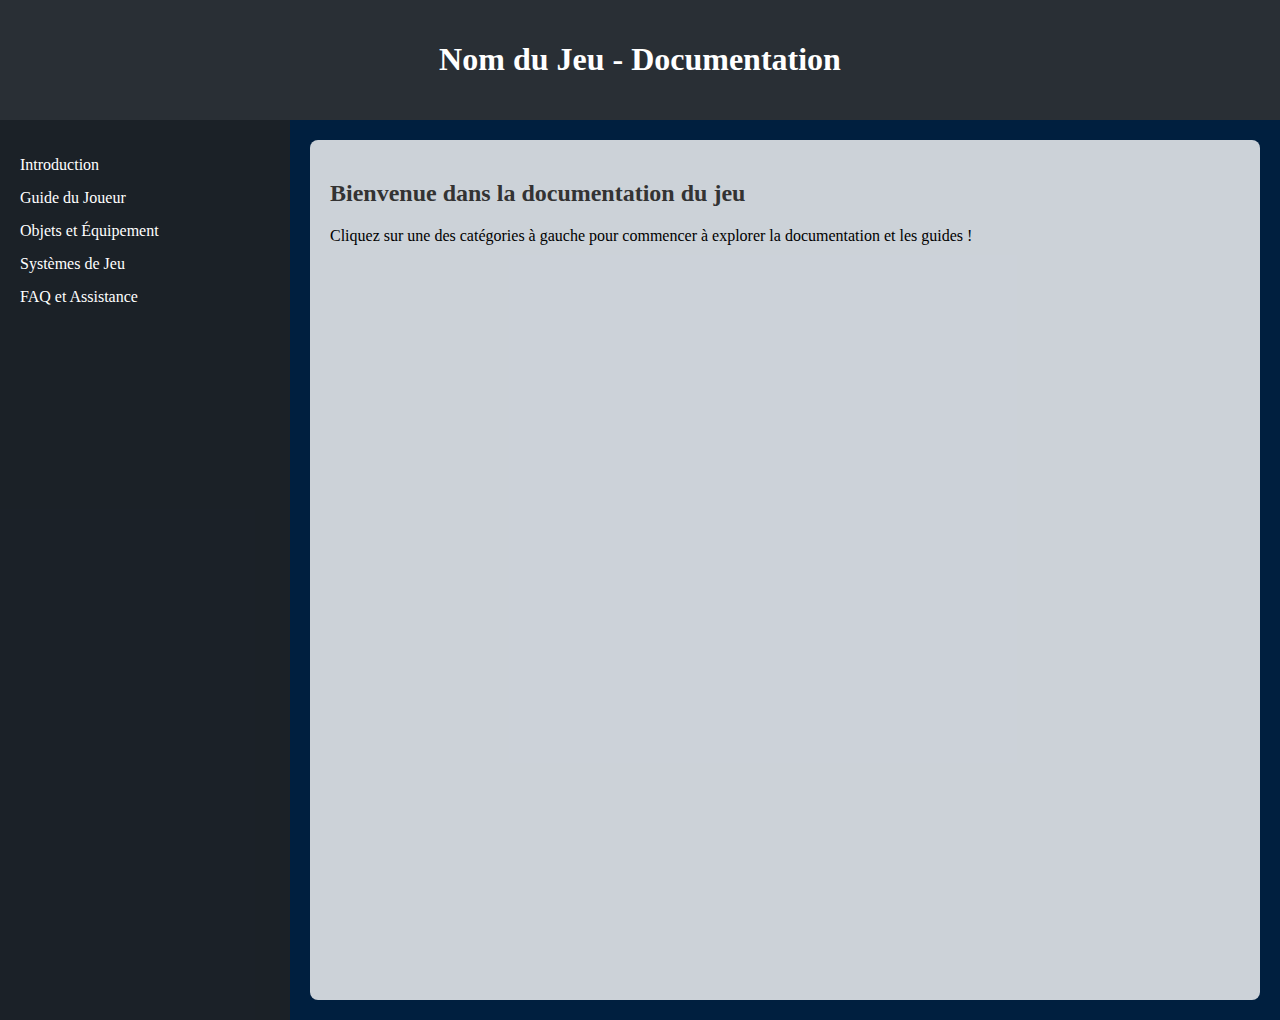
==== index.html @ b6c3eeda "autre anim" ====
<!DOCTYPE html>
<html lang="fr">
<head>
    <meta charset="UTF-8">
    <meta name="viewport" content="width=device-width, initial-scale=1.0">
    <title>Documentation du Jeu</title>
    <link rel="stylesheet" href="css/style.css">
</head>
<body>
    <div class="snowflake"></div>
    <div class="snowflake"></div>
    <div class="snowflake"></div>
    <div class="snowflake"></div>
    <div class="snowflake"></div>
    <div class="snowflake"></div>
    <div class="snowflake"></div>
    <div class="snowflake"></div>
    <div class="snowflake"></div>
    <div class="snowflake"></div>
    <header>
        <h1>Nom du Jeu - Documentation</h1>
    </header>

    <div class="container">
        <!-- Navigation latérale -->
        <nav class="sidebar">
            <ul>
                <li><a href="index.html">Introduction</a></li>
                <li><a href="guide/guide-du-joueur.html">Guide du Joueur</a></li>
                <li><a href="objets/objets-equipement.html">Objets et Équipement</a></li>
                <li><a href="systèmes/systèmes-jeu.html">Systèmes de Jeu</a></li>
                <li><a href="faq/faq.html">FAQ et Assistance</a></li>
            </ul>
        </nav>

        <!-- Contenu principal -->
        <main class="content">
            <h2>Bienvenue dans la documentation du jeu</h2>
            <p>Cliquez sur une des catégories à gauche pour commencer à explorer la documentation et les guides !</p>
        </main>
    </div>
</body>
</html>
---- css/style.css ----
/* Animations d'arrière-plan */
body {
    margin: 0;
    padding: 0;
    height: 100vh;
    overflow: hidden; /* Empêche le défilement */
    background-color: #001f3f;
    position: relative;
}

.snowflake {
    position: absolute;
    top: -10px;
    width: 10px;
    height: 10px;
    background-color: white;
    border-radius: 50%;
    opacity: 0.8;
    animation: fall linear infinite;
}

@keyframes fall {
    0% {
        transform: translateY(0) translateX(0);
        opacity: 0.8;
    }
    100% {
        transform: translateY(100vh) translateX(50px);
        opacity: 0;
    }
}

/* Générer plusieurs flocons avec différentes tailles, vitesses et positions */
@keyframes fall {
    to {
        transform: translateY(100vh) translateX(calc(-50px + 100vw));
    }
}

.snowflake:nth-child(1) {
    left: 5%;
    animation-duration: 10s;
    animation-delay: 0s;
}

.snowflake:nth-child(2) {
    left: 15%;
    animation-duration: 12s;
    animation-delay: 2s;
}

.snowflake:nth-child(3) {
    left: 25%;
    animation-duration: 8s;
    animation-delay: 4s;
}

.snowflake:nth-child(4) {
    left: 35%;
    animation-duration: 14s;
    animation-delay: 1s;
}

.snowflake:nth-child(5) {
    left: 45%;
    animation-duration: 10s;
    animation-delay: 3s;
}

.snowflake:nth-child(6) {
    left: 55%;
    animation-duration: 9s;
    animation-delay: 6s;
}

.snowflake:nth-child(7) {
    left: 65%;
    animation-duration: 15s;
    animation-delay: 5s;
}

.snowflake:nth-child(8) {
    left: 75%;
    animation-duration: 7s;
    animation-delay: 7s;
}

.snowflake:nth-child(9) {
    left: 85%;
    animation-duration: 12s;
    animation-delay: 8s;
}

.snowflake:nth-child(10) {
    left: 95%;
    animation-duration: 11s;
    animation-delay: 9s;
}
/* Style pour l'en-tête */
header {
    background-color: rgba(51, 51, 51, 0.8); /* Semi-transparent pour voir l'animation en dessous */
    color: white;
    text-align: center;
    padding: 20px;
}

/* Conteneur principal */
.container {
    display: flex;
    flex-direction: row;
    min-height: 100vh;
}

/* Navigation latérale */
.sidebar {
    background-color: rgba(34, 34, 34, 0.8); /* Semi-transparent */
    color: white;
    width: 250px;
    padding: 20px;
}

.sidebar ul {
    list-style-type: none;
    padding: 0;
}

.sidebar ul li {
    margin-bottom: 15px;
}

.sidebar ul li a {
    color: white;
    text-decoration: none;
}

.sidebar ul li a:hover {
    text-decoration: underline;
}

/* Contenu principal */
.content {
    flex-grow: 1;
    padding: 20px;
    background-color: rgba(255, 255, 255, 0.8); /* Semi-transparent */
    border-radius: 8px;
    margin: 20px;
}

.content h2 {
    color: #333;
}
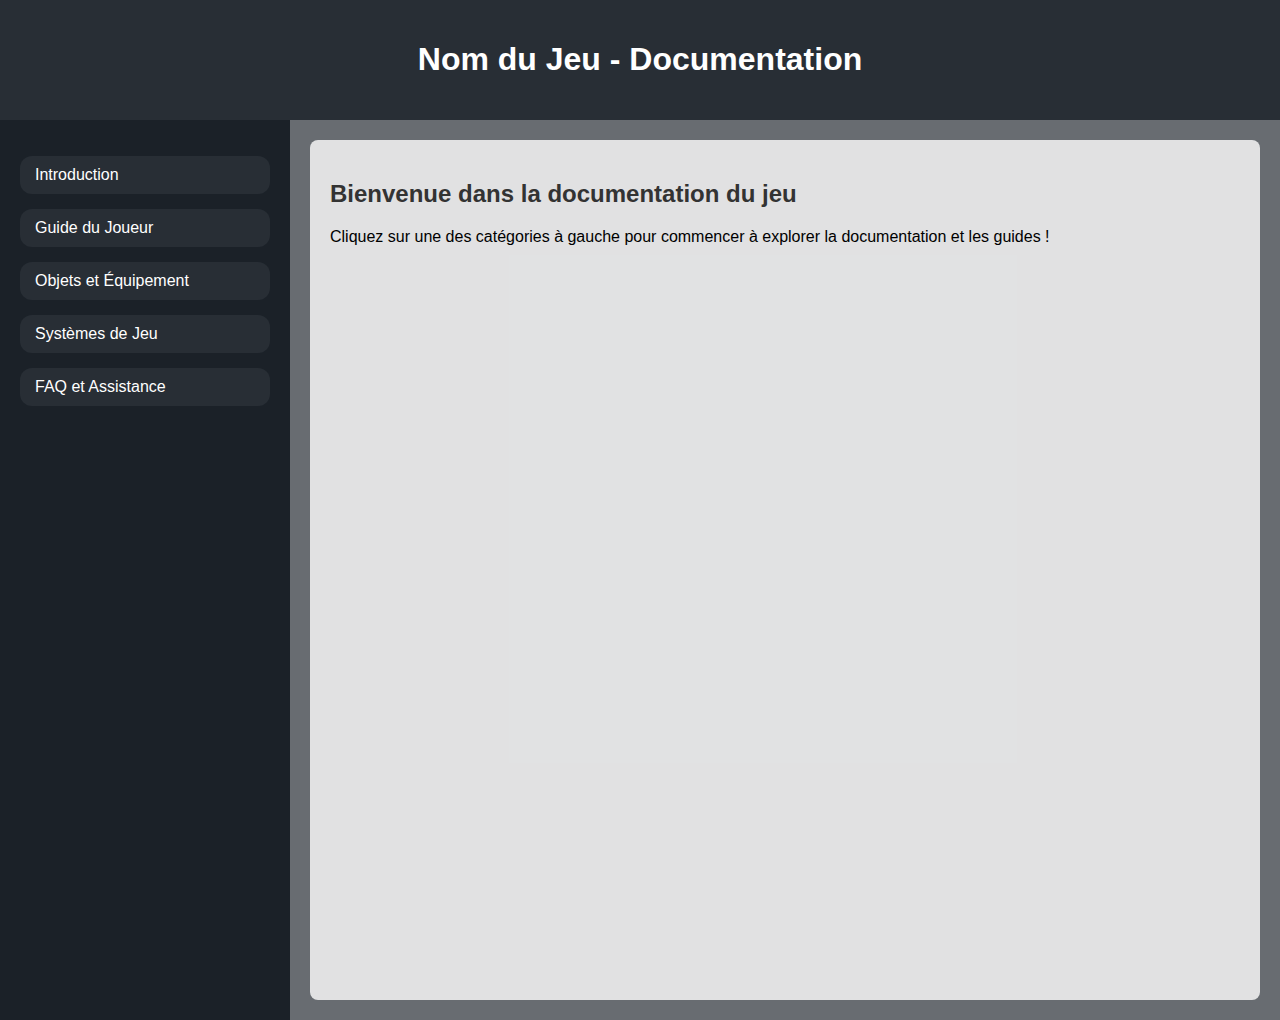
==== commit 92dbf83b: "changement couleur + retrait anim" ====
--- a/index.html
+++ b/index.html
@@ -7,16 +7,7 @@
     <link rel="stylesheet" href="css/style.css">
 </head>
 <body>
-    <div class="snowflake"></div>
-    <div class="snowflake"></div>
-    <div class="snowflake"></div>
-    <div class="snowflake"></div>
-    <div class="snowflake"></div>
-    <div class="snowflake"></div>
-    <div class="snowflake"></div>
-    <div class="snowflake"></div>
-    <div class="snowflake"></div>
-    <div class="snowflake"></div>
+
     <header>
         <h1>Nom du Jeu - Documentation</h1>
     </header>
--- a/css/style.css
+++ b/css/style.css
@@ -1,119 +1,27 @@
-/* Animations d'arrière-plan */
+/* Couleurs personnalisées */
 body {
     margin: 0;
     padding: 0;
     height: 100vh;
-    overflow: hidden; /* Empêche le défilement */
-    background-color: #001f3f;
-    position: relative;
+    background-color: #686C71; /* Couleur du fond générée */
+    font-family: Arial, sans-serif;
 }
 
-.snowflake {
-    position: absolute;
-    top: -10px;
-    width: 10px;
-    height: 10px;
-    background-color: white;
-    border-radius: 50%;
-    opacity: 0.8;
-    animation: fall linear infinite;
-}
-
-@keyframes fall {
-    0% {
-        transform: translateY(0) translateX(0);
-        opacity: 0.8;
-    }
-    100% {
-        transform: translateY(100vh) translateX(50px);
-        opacity: 0;
-    }
-}
-
-/* Générer plusieurs flocons avec différentes tailles, vitesses et positions */
-@keyframes fall {
-    to {
-        transform: translateY(100vh) translateX(calc(-50px + 100vw));
-    }
-}
-
-.snowflake:nth-child(1) {
-    left: 5%;
-    animation-duration: 10s;
-    animation-delay: 0s;
-}
-
-.snowflake:nth-child(2) {
-    left: 15%;
-    animation-duration: 12s;
-    animation-delay: 2s;
-}
-
-.snowflake:nth-child(3) {
-    left: 25%;
-    animation-duration: 8s;
-    animation-delay: 4s;
-}
-
-.snowflake:nth-child(4) {
-    left: 35%;
-    animation-duration: 14s;
-    animation-delay: 1s;
-}
-
-.snowflake:nth-child(5) {
-    left: 45%;
-    animation-duration: 10s;
-    animation-delay: 3s;
-}
-
-.snowflake:nth-child(6) {
-    left: 55%;
-    animation-duration: 9s;
-    animation-delay: 6s;
-}
-
-.snowflake:nth-child(7) {
-    left: 65%;
-    animation-duration: 15s;
-    animation-delay: 5s;
-}
-
-.snowflake:nth-child(8) {
-    left: 75%;
-    animation-duration: 7s;
-    animation-delay: 7s;
-}
-
-.snowflake:nth-child(9) {
-    left: 85%;
-    animation-duration: 12s;
-    animation-delay: 8s;
-}
-
-.snowflake:nth-child(10) {
-    left: 95%;
-    animation-duration: 11s;
-    animation-delay: 9s;
-}
-/* Style pour l'en-tête */
 header {
-    background-color: rgba(51, 51, 51, 0.8); /* Semi-transparent pour voir l'animation en dessous */
+    background-color: #282E35; /* Couleur de l'en-tête */
     color: white;
     text-align: center;
     padding: 20px;
 }
 
-/* Conteneur principal */
 .container {
     display: flex;
     flex-direction: row;
     min-height: 100vh;
 }
 
-/* Navigation latérale */
 .sidebar {
-    background-color: rgba(34, 34, 34, 0.8); /* Semi-transparent */
+    background-color: #1B2128; /* Couleur sombre de la barre latérale */
     color: white;
     width: 250px;
     padding: 20px;
@@ -128,20 +36,31 @@
     margin-bottom: 15px;
 }
 
+/* Styles pour les liens cliquables avec bord arrondi */
 .sidebar ul li a {
+    display: block;
+    padding: 10px 15px;
+    background-color: #282E35; /* Couleur de fond pour les liens */
+    border-radius: 12px;
     color: white;
     text-decoration: none;
+    transition: background-color 0.3s ease;
 }
 
 .sidebar ul li a:hover {
-    text-decoration: underline;
+    background-color: #3E464D; /* Couleur au survol */
 }
 
-/* Contenu principal */
+/* Couleur de la section active */
+.sidebar ul li.active a {
+    background-color: #8B0000; /* Rouge foncé pour la section active */
+    color: white;
+}
+
 .content {
     flex-grow: 1;
     padding: 20px;
-    background-color: rgba(255, 255, 255, 0.8); /* Semi-transparent */
+    background-color: rgba(255, 255, 255, 0.8); /* Un fond légèrement transparent */
     border-radius: 8px;
     margin: 20px;
 }
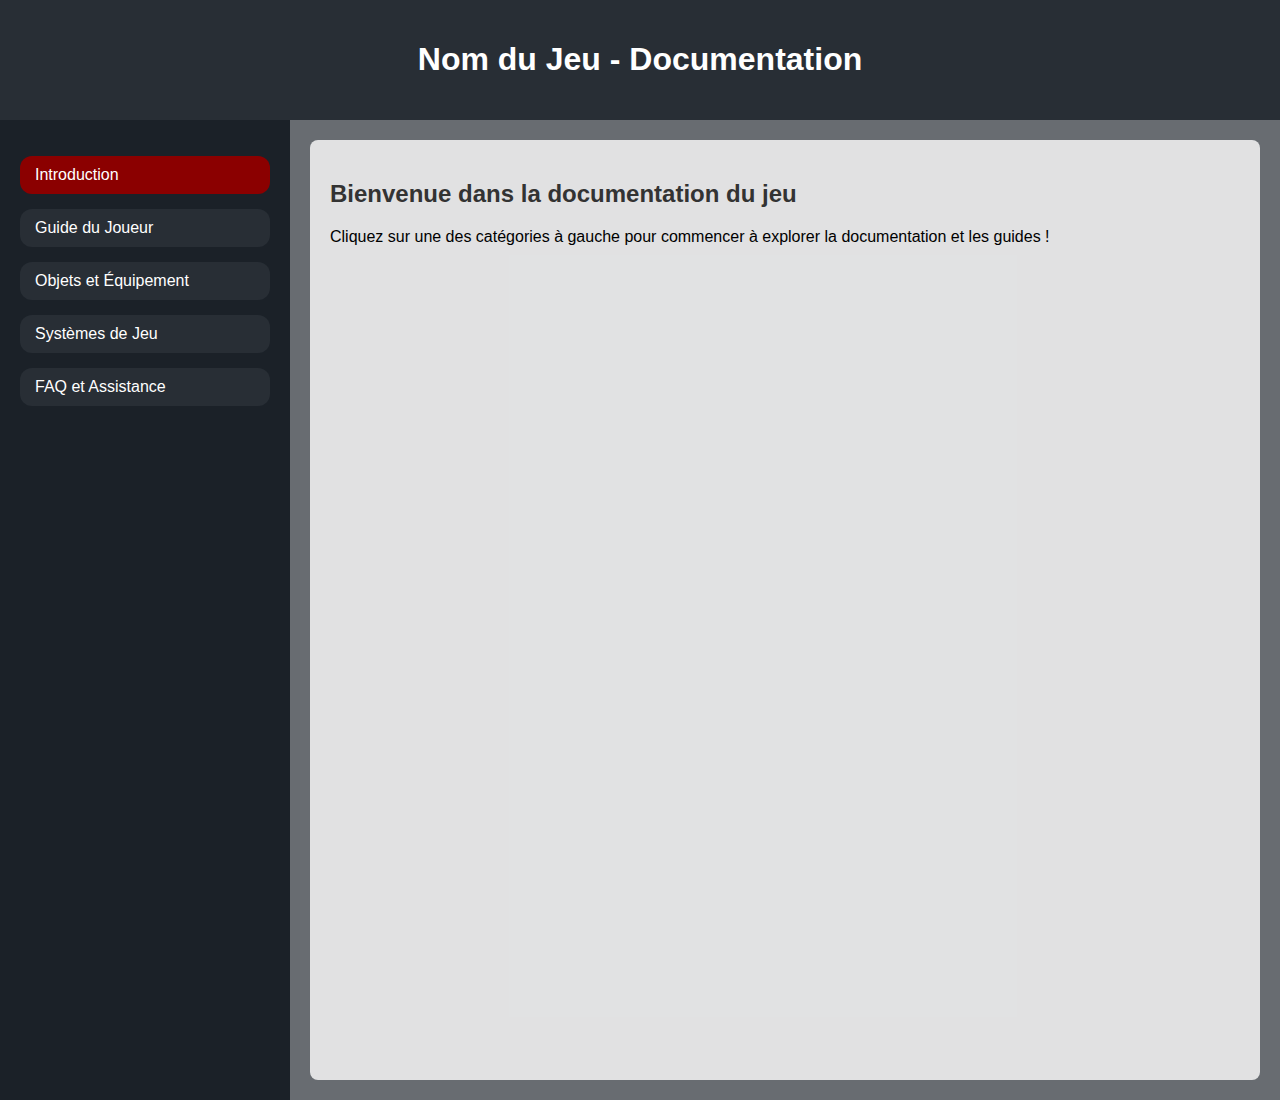
==== commit 17809462: "ajout .js + script" ====
--- a/index.html
+++ b/index.html
@@ -30,5 +30,6 @@
             <p>Cliquez sur une des catégories à gauche pour commencer à explorer la documentation et les guides !</p>
         </main>
     </div>
+    <script src="js/activeLink.js"></script>
 </body>
 </html>
--- a/css/style.css
+++ b/css/style.css
@@ -1,5 +1,12 @@
 /* Couleurs personnalisées */
 body {
+    margin: 0;
+    padding: 0;
+    height: 100vh;
+    background-color: #686C71; /* Couleur du fond générée */
+    font-family: Arial, sans-serif;
+}
+main {
     margin: 0;
     padding: 0;
     height: 100vh;
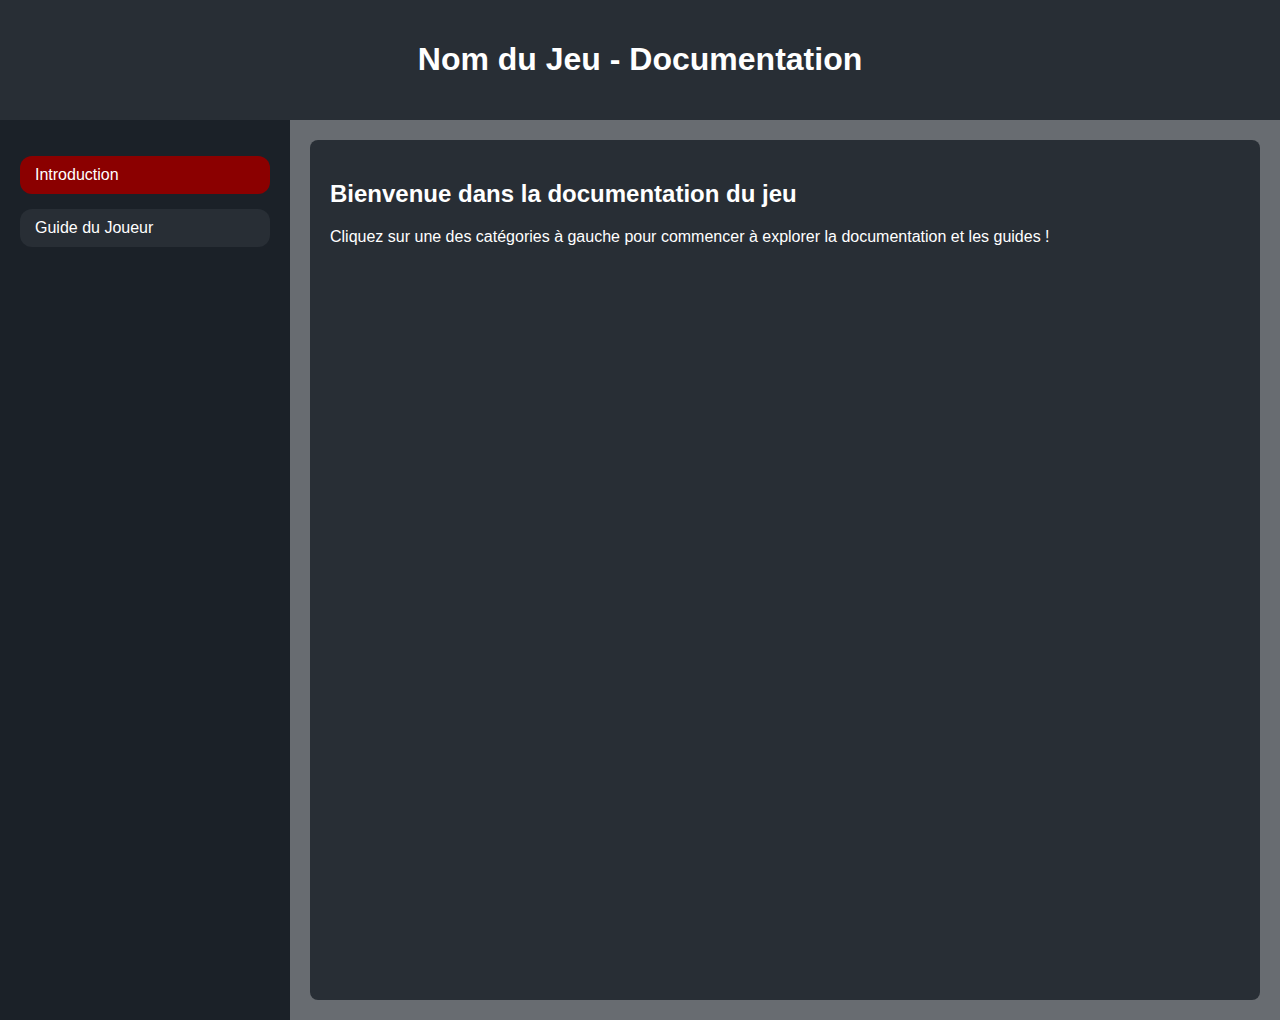
==== commit a17430b2: "rework" ====
--- a/index.html
+++ b/index.html
@@ -17,10 +17,7 @@
         <nav class="sidebar">
             <ul>
                 <li><a href="index.html">Introduction</a></li>
-                <li><a href="guide/guide-du-joueur.html">Guide du Joueur</a></li>
-                <li><a href="objets/objets-equipement.html">Objets et Équipement</a></li>
-                <li><a href="systèmes/systèmes-jeu.html">Systèmes de Jeu</a></li>
-                <li><a href="faq/faq.html">FAQ et Assistance</a></li>
+                <li><a href="guide-du-joueur.html">Guide du Joueur</a></li>
             </ul>
         </nav>
 
--- a/css/style.css
+++ b/css/style.css
@@ -1,12 +1,5 @@
 /* Couleurs personnalisées */
 body {
-    margin: 0;
-    padding: 0;
-    height: 100vh;
-    background-color: #686C71; /* Couleur du fond générée */
-    font-family: Arial, sans-serif;
-}
-main {
     margin: 0;
     padding: 0;
     height: 100vh;
@@ -64,14 +57,16 @@
     color: white;
 }
 
-.content {
-    flex-grow: 1;
+/* Adapter le style du main pour correspondre aux couleurs sombres */
+main {
+    background-color: #282E35; /* Utilise la même couleur que l'en-tête ou barre latérale */
+    color: white;
     padding: 20px;
-    background-color: rgba(255, 255, 255, 0.8); /* Un fond légèrement transparent */
     border-radius: 8px;
     margin: 20px;
+    flex-grow: 1;
 }
 
 .content h2 {
-    color: #333;
+    color: white; /* Utiliser une couleur claire pour les titres */
 }
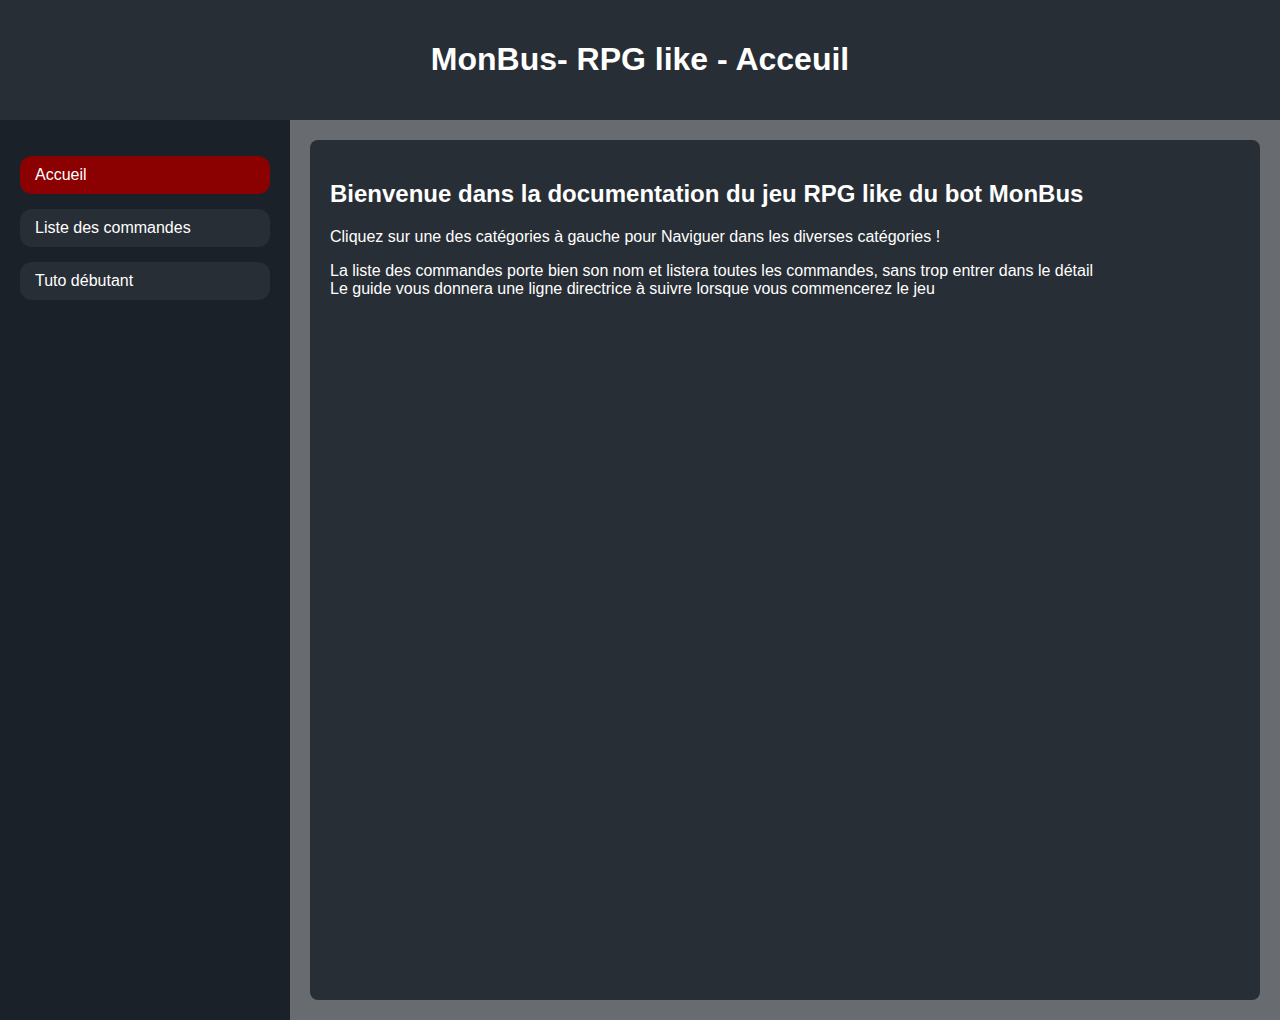
==== commit 83ef1164: "ajout html" ====
--- a/index.html
+++ b/index.html
@@ -9,22 +9,26 @@
 <body>
 
     <header>
-        <h1>Nom du Jeu - Documentation</h1>
+        <h1>MonBus- RPG like - Acceuil</h1>
     </header>
 
     <div class="container">
         <!-- Navigation latérale -->
         <nav class="sidebar">
             <ul>
-                <li><a href="index.html">Introduction</a></li>
-                <li><a href="guide-du-joueur.html">Guide du Joueur</a></li>
+                <li class="active"><a href="index.html">Accueil</a></li>
+                <li><a href="Liste-des-commandes.html">Liste des commandes</a></li>
+                <li><a href="guide.html">Tuto débutant</a></li>
             </ul>
         </nav>
 
         <!-- Contenu principal -->
         <main class="content">
-            <h2>Bienvenue dans la documentation du jeu</h2>
-            <p>Cliquez sur une des catégories à gauche pour commencer à explorer la documentation et les guides !</p>
+            <h2>Bienvenue dans la documentation du jeu RPG like du bot MonBus</h2>
+            <p>Cliquez sur une des catégories à gauche pour Naviguer dans les diverses catégories !</p>
+            <p>La liste des commandes porte bien son nom et listera toutes les commandes,
+                sans trop entrer dans le détail<br>
+            Le guide vous donnera une ligne directrice à suivre lorsque vous commencerez le jeu</p>
         </main>
     </div>
     <script src="js/activeLink.js"></script>
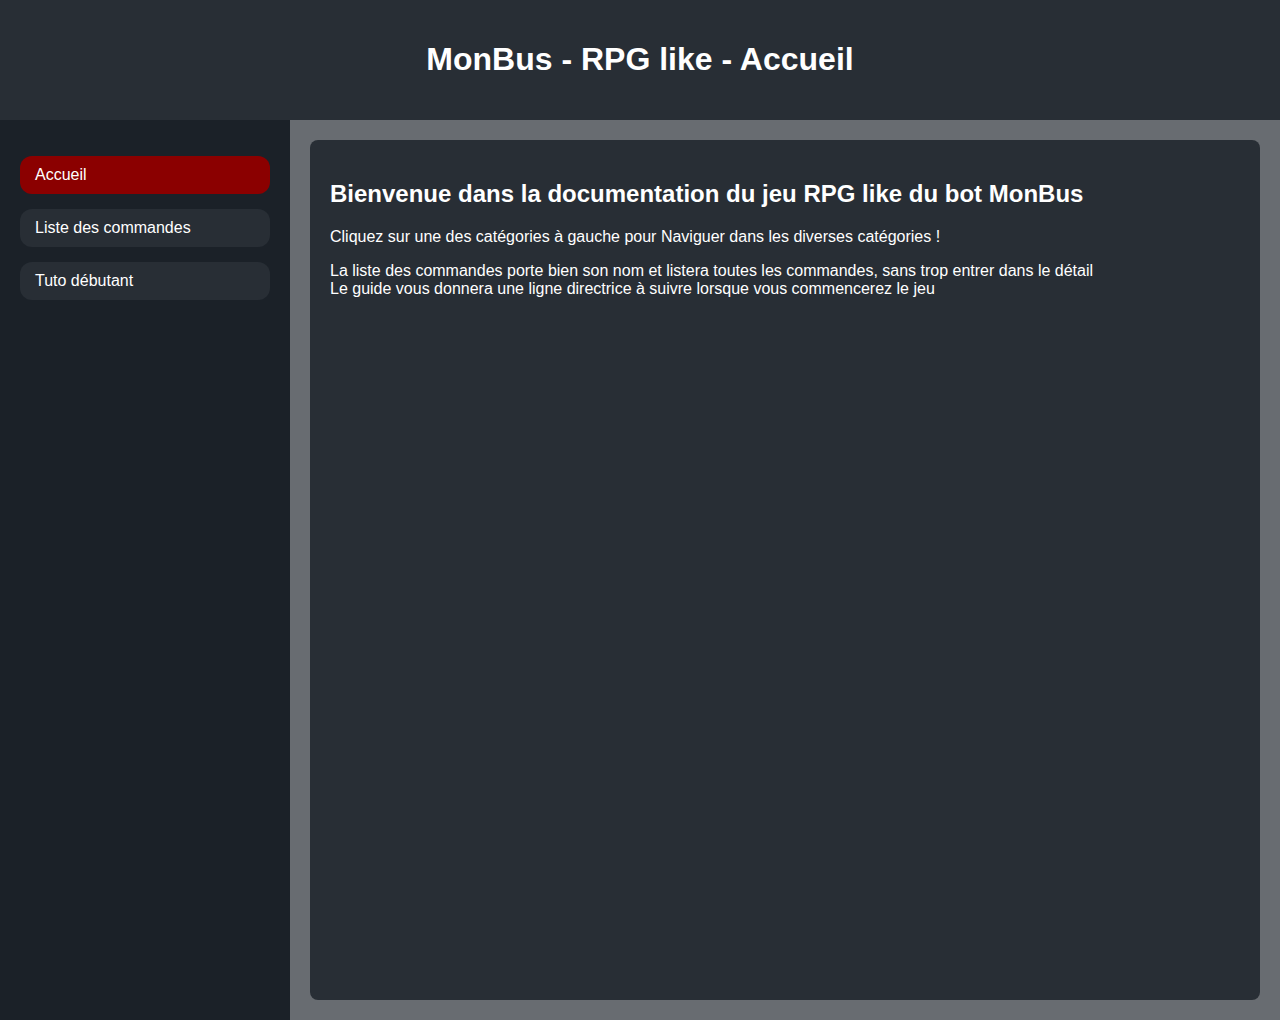
==== commit bd9a152b: "correction orthographe" ====
--- a/index.html
+++ b/index.html
@@ -9,7 +9,7 @@
 <body>
 
     <header>
-        <h1>MonBus- RPG like - Acceuil</h1>
+        <h1>MonBus - RPG like - Accueil</h1>
     </header>
 
     <div class="container">
--- a/css/style.css
+++ b/css/style.css
@@ -70,3 +70,10 @@
 .content h2 {
     color: white; /* Utiliser une couleur claire pour les titres */
 }
+
+}
+.command {
+    text-decoration: underline;
+    font-weight: bold;
+
+}